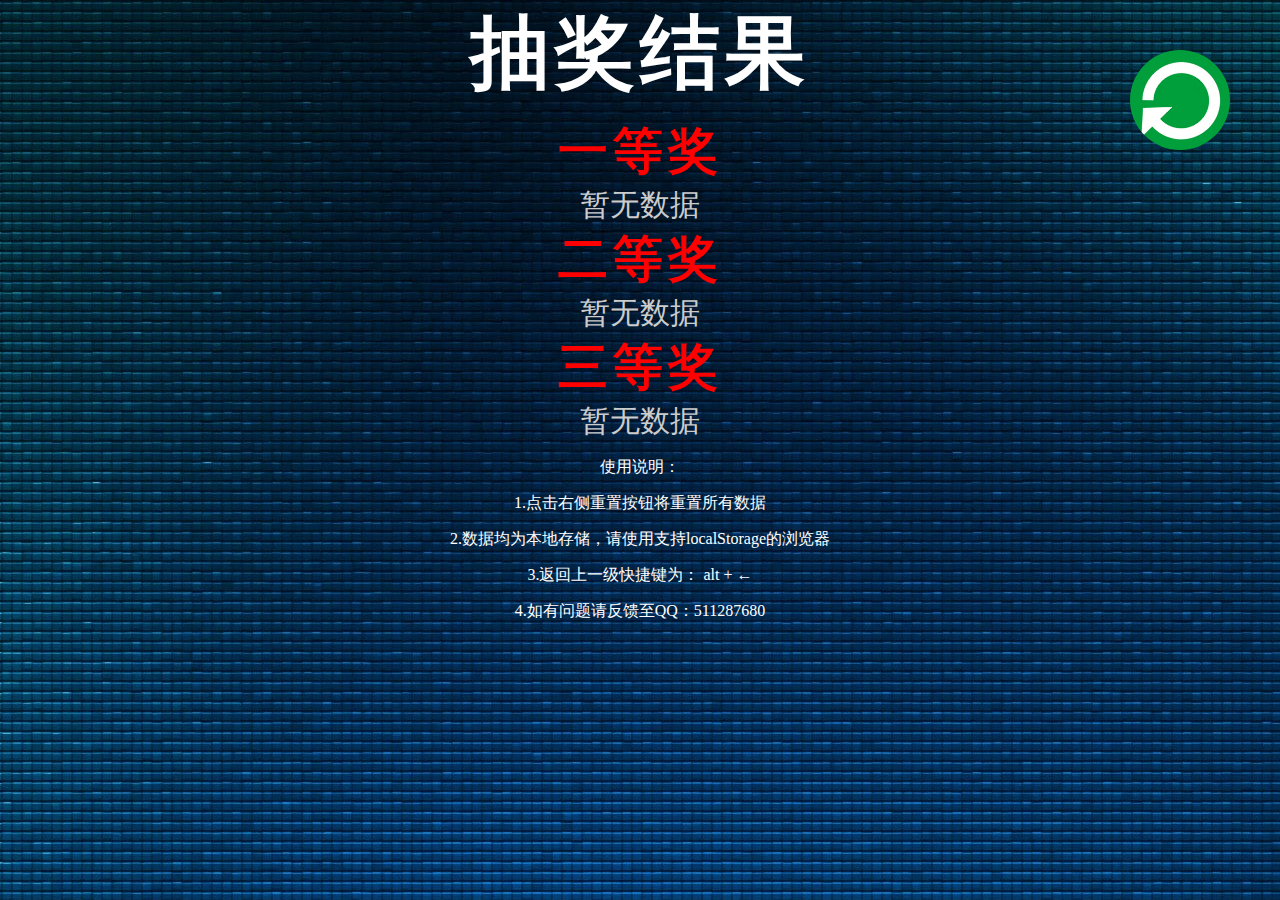
==== query.html @ 789f7757 "prizeDraw" ====
<!DOCTYPE html>
<html>
<head>
	<meta charset="utf-8">
	<title>查询结果</title>
	<link rel="stylesheet" type="text/css" href="css/query.css">
</head>
<body>
	<div class="container">
		<h1>抽奖结果</h1>
		<div id="table"></div>
		<label>使用说明：</label>
		<label>1.点击右侧重置按钮将重置所有数据</label>
		<label>2.数据均为本地存储，请使用支持localStorage的浏览器</label>
		<label>3.返回上一级快捷键为： alt + ← </label>
		<label>4.如有问题请反馈至QQ：511287680</label>
		<a href="javascript:;" id="reset" class="reset"></a>
	</div>
	<script type="text/javascript" src="js/jquery-1.7.2.min.js"></script>
	<script type="text/javascript" src="js/query.js"></script>
</body>
</html>
---- css/query.css ----
* {
	margin: 0;
	padding: 0;
}

body {
	max-width: 1000px;
	min-width: 320px;
	margin: 0 auto;
	background: url("../img/background.jpg");
	font-family: 微软雅黑;
}

.container {
	width: 100%;
}

h2 {
	text-align: center;
	font-size: 50px;
	color: red;
	letter-spacing: 5px;
}

p {
	text-align: center;
	font-size: 30px;
	color: #ccc;
}

.reset {
	position: fixed;
	top: 50px;
	right: 50px;
	display: block;
	width: 100px;
	height: 100px;
	background: url(../img/reset.jpg) no-repeat;
	background-size: cover;
	border-radius: 50px;
}

h1 {
	font-size: 80px;
	text-align: center;
	letter-spacing: 5px;
	margin-bottom: 10px;
	color: #fff;
}

label {
	display: block;
	text-align: center;
	margin-top: 15px;
	color: #fff;
}
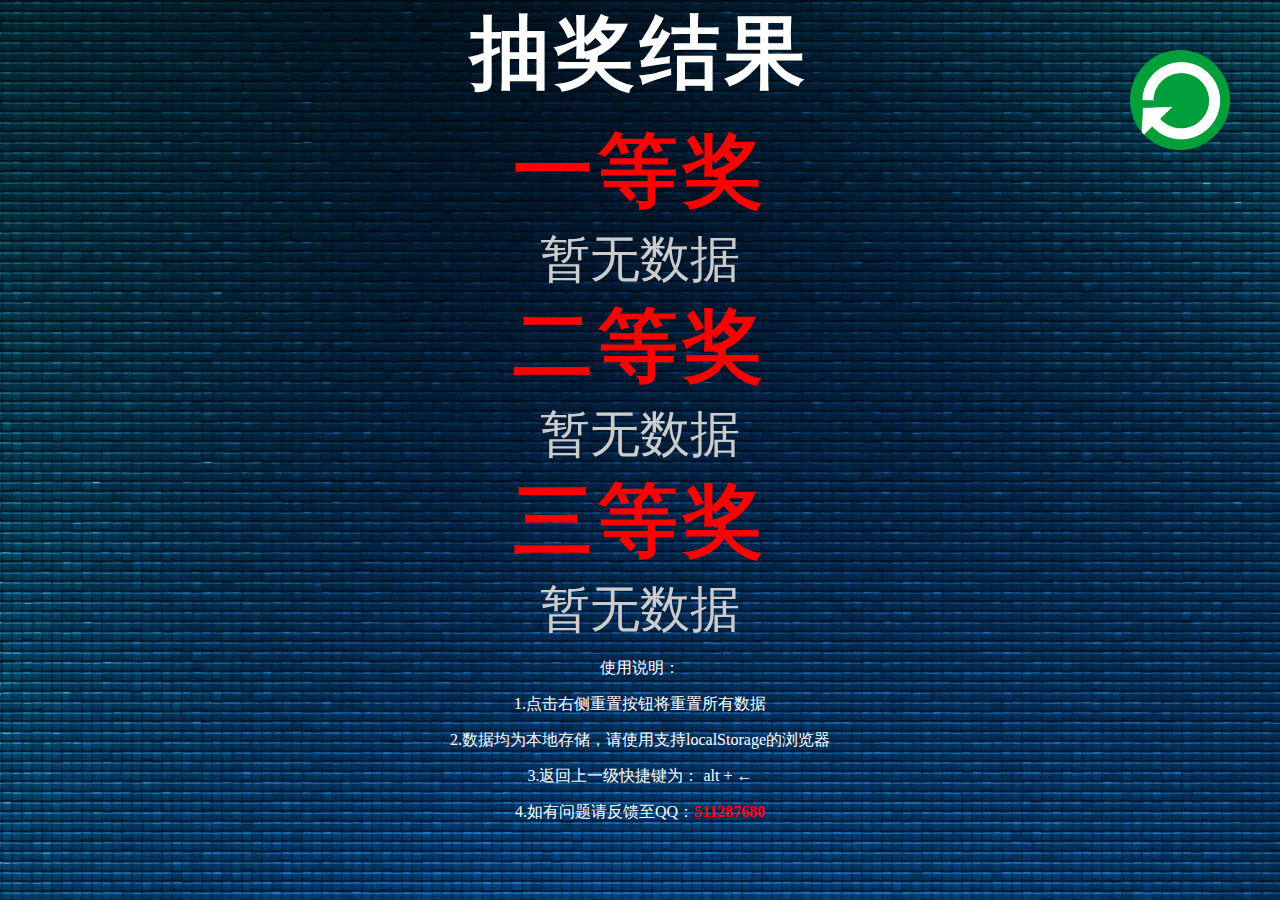
==== commit b580ebe6: "解决了抽奖显示错误的bug" ====
--- a/query.html
+++ b/query.html
@@ -13,7 +13,7 @@
 		<label>1.点击右侧重置按钮将重置所有数据</label>
 		<label>2.数据均为本地存储，请使用支持localStorage的浏览器</label>
 		<label>3.返回上一级快捷键为： alt + ← </label>
-		<label>4.如有问题请反馈至QQ：511287680</label>
+		<label>4.如有问题请反馈至QQ：<span class="red">511287680</span></label>
 		<a href="javascript:;" id="reset" class="reset"></a>
 	</div>
 	<script type="text/javascript" src="js/jquery-1.7.2.min.js"></script>
--- a/css/query.css
+++ b/css/query.css
@@ -17,14 +17,14 @@
 
 h2 {
 	text-align: center;
-	font-size: 50px;
+	font-size: 80px;
 	color: red;
 	letter-spacing: 5px;
 }
 
 p {
 	text-align: center;
-	font-size: 30px;
+	font-size: 50px;
 	color: #ccc;
 }
 
@@ -53,4 +53,9 @@
 	text-align: center;
 	margin-top: 15px;
 	color: #fff;
+}
+
+.red {
+	color: red;
+	font-weight: bold;
 }